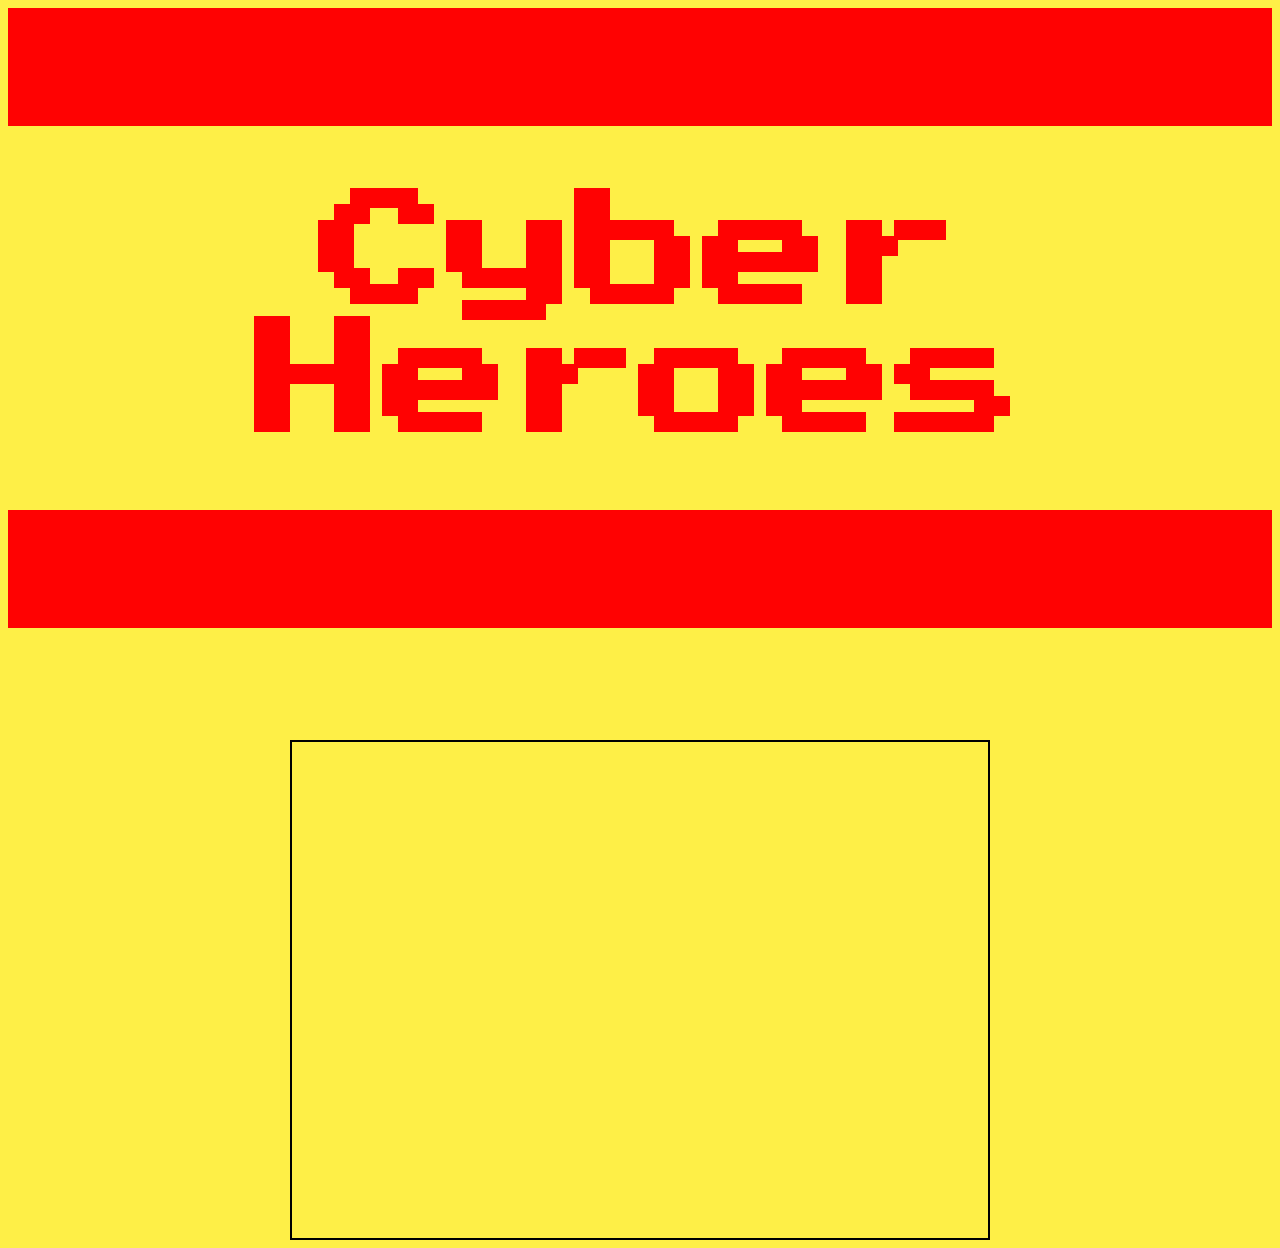
==== index.html @ 9a876339 "Score and question timer" ====
<!DOCTYPE html>
<html>
<head>
  <meta charset="utf-8">
  <title>Cyber Heroes</title>
  <link href="https://fonts.googleapis.com/css?family=Montserrat:800|Open+Sans" rel="stylesheet">
  <link rel="stylesheet" type="text/css" href="css/reset.css">
  <link rel="stylesheet" type="text/css" href="css/style.css">
</head>
<body id="body">
  <header>
    <h1>Cyber Heroes</h1>
  </header>

  <main class="container">
    <canvas id="screen">
      <img id = "student" alt="student" src="img/cyber_hero_side_2.png">
      <img id = "map" alt="map" src="img/map.png">
      <img id = "coin" alt="coin" src="img/coin.png">
      <audio id = "coinSound">
        <source src="sounds/coinsound.mp3" type="audio/mpeg">
      </audio>
      <audio id = "correctSound">
        <source src="sounds/correctsound.mp3" type="audio/mpeg">
      </audio>
      <audio id = "incorrectSound">
        <source src="sounds/incorrectsound.mp3" type="audio/mpeg">
      </audio>
    </canvas>
  </main>



  <script src="js/map.js"></script>
</body>
</html>
---- css/style.css ----
@import url('https://fonts.googleapis.com/css?family=Press+Start+2P');


* {
  box-sizing: border-box;
}

body {
  background-color: #feef47;
  color: #FF0202;
  font-family: 'Press Start 2P', cursive;
}


header {
  background: #FF0202;
  color: #feef47;
  font-size: 2em;
  padding-top: 1em;
  padding-bottom: 1em;
  margin-bottom: 1em;
  text-align: center;
}


canvas {
  width: 700px;
  height: 500px;
  margin: auto;
  display: block;
  border: 2px solid black;

}

/* Kathryn's code */
h1 {
  font-size: 4em;
  font-family: 'Press Start 2P', cursive;
  text-align: center;
  padding: 0.5em;
  background-color: #feef47;
  color: #FF0202;
  display: flex;
  justify-content: center;
}

p {
  font-size: 1.5em;
  font-family: 'Press Start 2P', cursive;
  text-align: center;
  padding: 0.5em;
  color: #004D77;
  display: flex;
  justify-content: center;
}



.container {
  display: flex;
  justify-content: space-evenly;
  align-items: flex-end;
  padding: 5em 10em 0em 10em;
}

.img1{
    width: 10em;
}

.img2{
    width: 6em;
}

.img3 {
  width: 10em;
}


/* nav bar */

ul {
  list-style-type: none;
  margin: 0;
  padding: 0;
  overflow: hidden;
  width: 100%;
  display: flex;
  justify-content: center;
}

li {
    float: left;
  }

li a {
  display: block;
  color: #004D77;
  text-align: center;
  padding: 14px 16px;
  text-decoration: none;
  font-family: 'Press Start 2P', cursive;
  font-size: 1em;
}


/* Css for landing page */
.landing-container {
  height: 100vh;
  display: flex;
  justify-content: space-evenly;
  align-items: center;
  flex-direction: column;
}

.main-logo {
  width: 90%;
  max-width: 700px;
}

.start-btn {
  max-width: 250px;
}

.BackButton {
  width: 10%;
}

.HomeButton {
  width: 5%;
}
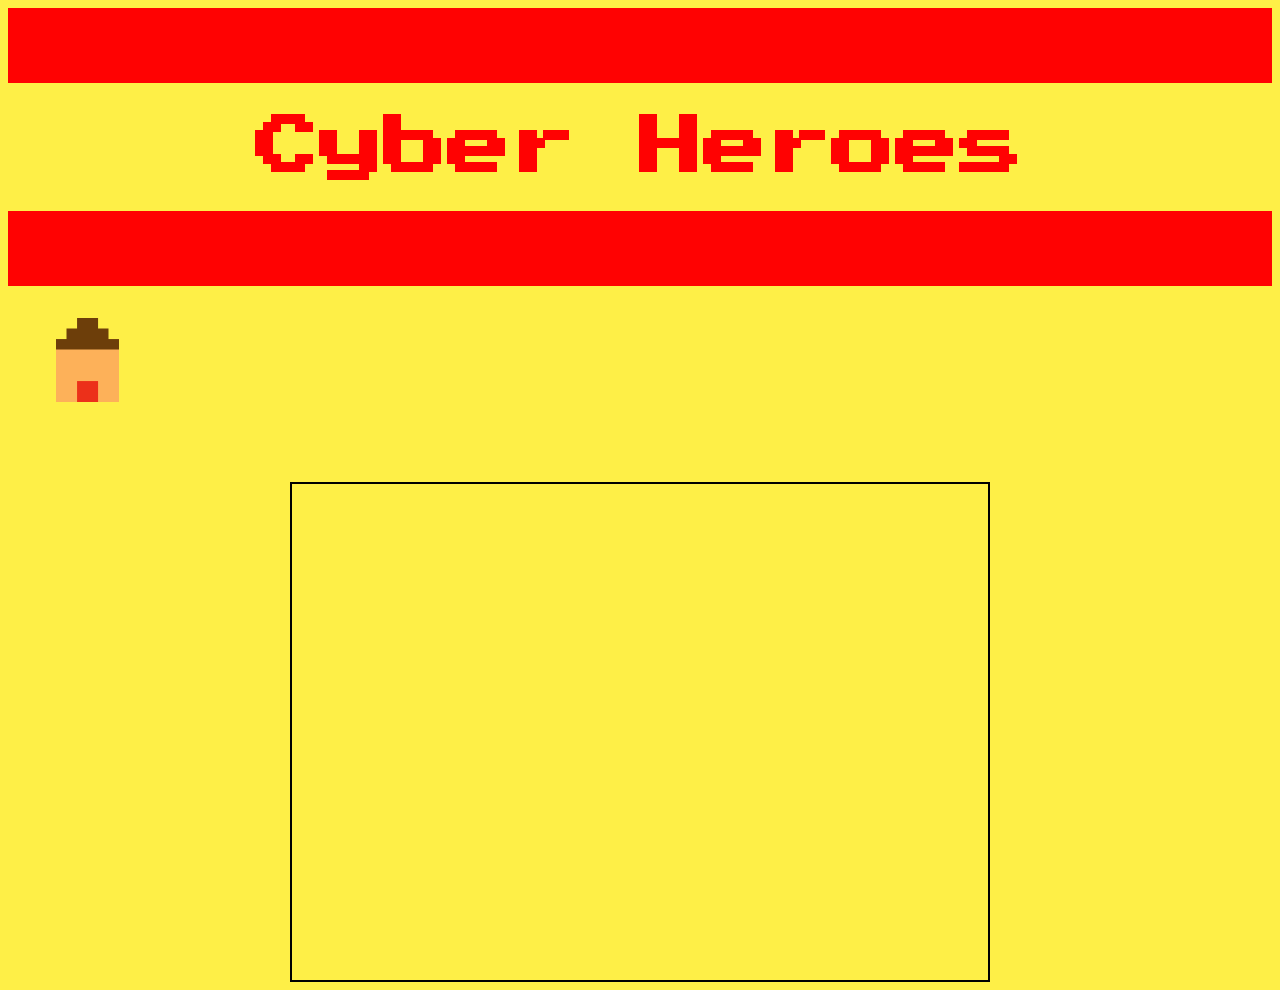
==== commit 1ce95c8a: "Merge branch 'master' of https://github.com/23CodeStreet/Final-Project-Cohort10-CyberHeroes" ====
--- a/index.html
+++ b/index.html
@@ -11,7 +11,9 @@
   <header>
     <h1>Cyber Heroes</h1>
   </header>
-
+  <a href="landing.html">
+      <img class="HomeButton" src="img/HomeButton.png" alt="HomeButton">
+  </a>
   <main class="container">
     <canvas id="screen">
       <img id = "student" alt="student" src="img/cyber_hero_side_2.png">
--- a/css/style.css
+++ b/css/style.css
@@ -34,7 +34,7 @@
 
 /* Kathryn's code */
 h1 {
-  font-size: 4em;
+  font-size: 2em;
   font-family: 'Press Start 2P', cursive;
   text-align: center;
   padding: 0.5em;
@@ -127,4 +127,91 @@
 
 .HomeButton {
   width: 5%;
-}
+  margin-left: 3em;
+}
+
+#user-name {
+  max-width: 450px;
+  padding: 1em 2em;
+  border: 10px solid #0c1fb2;
+  font-family: 'Press Start 2P';
+  background: #efefef;
+  color: #FF0202;
+  font-size: 2em;
+  text-align: center;
+}
+
+.sign-in {
+  height: 50vh;
+  display: flex;
+  flex-direction: column;
+  align-items: center;
+  justify-content: space-around;
+}
+
+.lets-go {
+  max-width: 250px;
+}
+}
+.lets-go {
+  max-width: 250px;
+}
+
+.start-btn:hover {
+}
+
+/* css for game info page */
+
+.helloUser{
+  font-size: 2em;
+  font-family: sans-serif;
+  text-align: center;
+  padding: 0.5em;
+  color: #FF0202;
+  display: flex;
+  justify-content: center;
+}
+
+.gameInfo{
+  font-size: 1em;
+  font-family: sans-serif;
+  text-align: left;
+  color: #004D77;
+  align-items: center;
+  justify-content: center;
+  max-width: 600px;
+}
+
+.img1game {
+  float: left;
+  padding: 1em 4em;
+  max-width: 300px;
+}
+
+.rightCol{
+  
+  font-size: 2em;
+  padding-top: 8em;
+  display: flex;
+  justify-content: center;
+  max-width: 40%;
+}
+
+.leftCol{
+  display: flex;
+  flex-direction: column;
+  max-width: 40%;
+  align-items: center;
+}
+
+.gameInfoContainer{
+  display: flex;
+  justify-content: space-around;
+}
+
+.play-btn{
+  max-width: 250px;
+  margin: 3em auto;
+  display: block;
+
+}
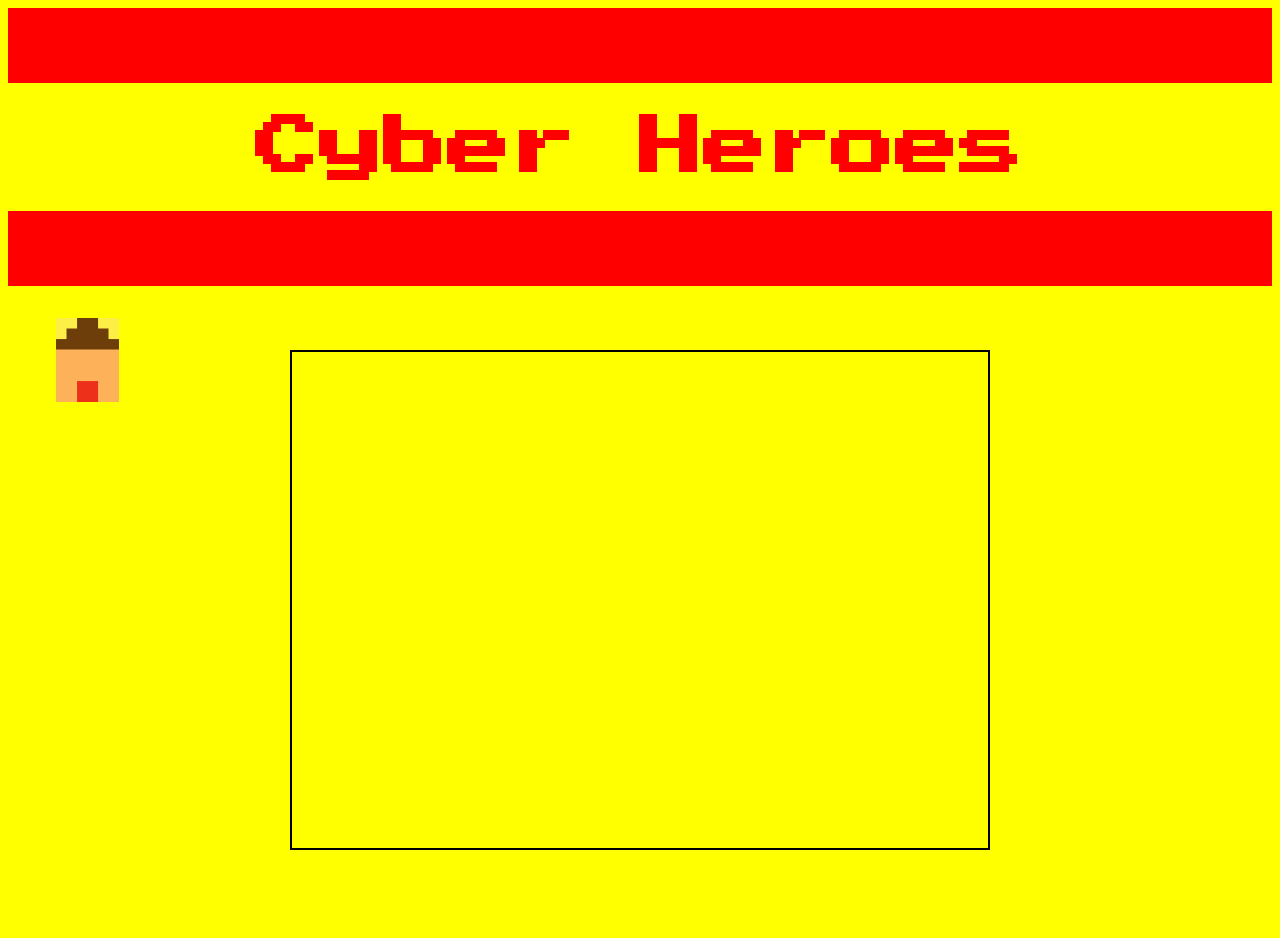
==== commit a25bae95: "Title change" ====
--- a/index.html
+++ b/index.html
@@ -11,7 +11,7 @@
   <header>
     <h1>Cyber Heroes</h1>
   </header>
-  <a href="landing.html">
+  <a href="home.html">
       <img class="HomeButton" src="img/HomeButton.png" alt="HomeButton">
   </a>
   <main class="container">
@@ -19,6 +19,10 @@
       <img id = "student" alt="student" src="img/cyber_hero_side_2.png">
       <img id = "map" alt="map" src="img/map.png">
       <img id = "coin" alt="coin" src="img/coin.png">
+      <img id = "wizardHorse" alt="wizard and horse with speech bubble" src="img/Wizard_Horse.png">
+      <img id = "speechBubble" alt="speech bubble" src="img/speechBubble.png">
+      <img id = "wizard" alt="wizard" src="img/wizard.png">
+      <img id = "studentFront" alt="student from front" src="img/cyber-hero-font.png">
       <audio id = "coinSound">
         <source src="sounds/coinsound.mp3" type="audio/mpeg">
       </audio>
--- a/css/style.css
+++ b/css/style.css
@@ -6,15 +6,15 @@
 }
 
 body {
-  background-color: #feef47;
-  color: #FF0202;
+  background-color: #ffff00;
+  color: #FF0000;
   font-family: 'Press Start 2P', cursive;
 }
 
 
 header {
-  background: #FF0202;
-  color: #feef47;
+  background: #FF0000;
+  color: #ffff00;
   font-size: 2em;
   padding-top: 1em;
   padding-bottom: 1em;
@@ -26,9 +26,10 @@
 canvas {
   width: 700px;
   height: 500px;
-  margin: auto;
+  position: relative;
   display: block;
   border: 2px solid black;
+  margin-bottom: 5em;
 
 }
 
@@ -38,8 +39,8 @@
   font-family: 'Press Start 2P', cursive;
   text-align: center;
   padding: 0.5em;
-  background-color: #feef47;
-  color: #FF0202;
+  background-color: #ffff00;
+  color: #FF0000;
   display: flex;
   justify-content: center;
 }
@@ -49,7 +50,7 @@
   font-family: 'Press Start 2P', cursive;
   text-align: center;
   padding: 0.5em;
-  color: #004D77;
+  color: #008080;
   display: flex;
   justify-content: center;
 }
@@ -60,7 +61,7 @@
   display: flex;
   justify-content: space-evenly;
   align-items: flex-end;
-  padding: 5em 10em 0em 10em;
+  height: 33em;
 }
 
 .img1{
@@ -94,7 +95,7 @@
 
 li a {
   display: block;
-  color: #004D77;
+  color: #008080;
   text-align: center;
   padding: 14px 16px;
   text-decoration: none;
@@ -133,10 +134,10 @@
 #user-name {
   max-width: 450px;
   padding: 1em 2em;
-  border: 10px solid #0c1fb2;
+  border: 10px solid #000080;
   font-family: 'Press Start 2P';
   background: #efefef;
-  color: #FF0202;
+  color: #FF0000;
   font-size: 2em;
   text-align: center;
 }
@@ -185,11 +186,12 @@
 .img1game {
   float: left;
   padding: 1em 4em;
-  max-width: 300px;
+  width: 100%;
+  height: 100%;
 }
 
 .rightCol{
-  
+
   font-size: 2em;
   padding-top: 8em;
   display: flex;
